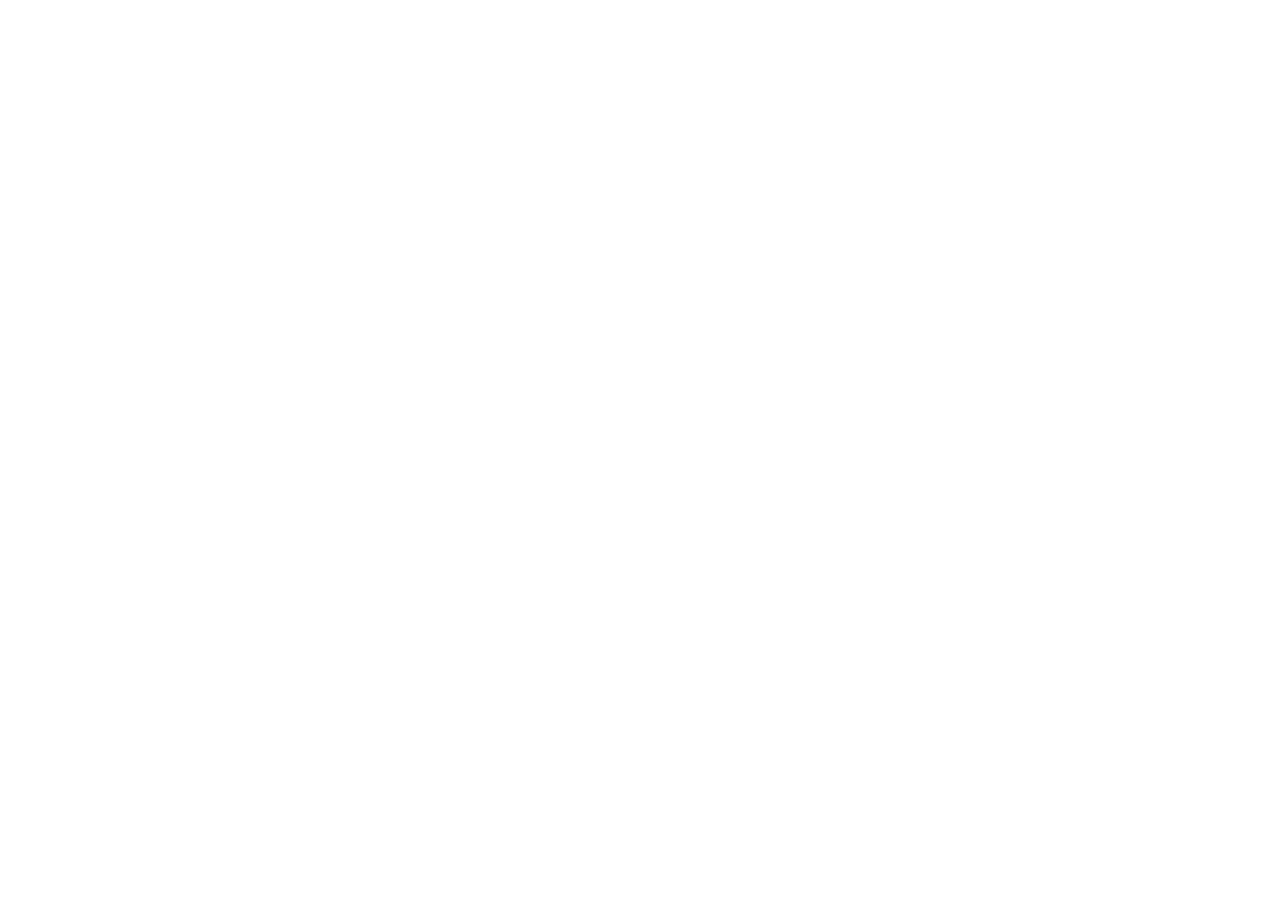
==== RandomQuoteMachine/index.html @ 599366b9 "initialize project" ====
<!DOCTYPE html>
<html lang="en">
  <head>
    <meta charset="utf-8">
    <meta http-equiv="X-UA-Compatible" content="IE=edge">
    <meta name="viewport" content="width=device-width, initial-scale=1, shrink-to-fit=no">
    <!-- The above 3 meta tags *must* come first in the head; any other head content must come *after* these tags -->

    <meta name="keywords" content="jose antonio, cv, software engineer, learn Spanish, psychology, cv, side projects, front-end"/>
    <meta name="description" content="Personal web-CV for Jose">
    <meta name="author" content="Jose">
    <link rel="shortcut icon" href="favicon.ico" type="image/x-icon">
    <link rel="icon" href="favicon.ico" type="image/x-icon">
    <title>Jose's Corner</title>

    <!-- Bootstrap -->
    <link rel="stylesheet" type="text/css" href="css/bootstrap.min.css">
    <link rel="stylesheet" type="text/css" href="css/font-awesome.min.css">
    <link rel="stylesheet" type="text/css" href="css/footer-distributed-with-address-and-phones.css">
    <link rel="stylesheet" type="text/css" href="http://fonts.googleapis.com/css?family=Cookie">
    <link rel="stylesheet" type="text/css" href="css/application.css">

    <!-- HTML5 shim and Respond.js for IE8 support of HTML5 elements and media queries -->
    <!-- WARNING: Respond.js doesn't work if you view the page via file:// -->
    <!--[if lt IE 9]>
      <script src="https://oss.maxcdn.com/html5shiv/3.7.3/html5shiv.min.js"></script>
      <script src="https://oss.maxcdn.com/respond/1.4.2/respond.min.js"></script>
    <![endif]-->
  </head>
  <body>
    
    <!-- jQuery (necessary for Bootstrap's JavaScript plugins) -->
    <script src="https://ajax.googleapis.com/ajax/libs/jquery/1.12.4/jquery.min.js"></script>
    <!-- Include all compiled plugins (below), or include individual files as needed -->
    <script src="js/bootstrap.min.js"></script>
  </body>
</html>
---- RandomQuoteMachine/css/footer-distributed-with-address-and-phones.css ----
.footer-distributed{
	background-color: #292c2f;
	box-shadow: 0 1px 1px 0 rgba(0, 0, 0, 0.12);
	box-sizing: border-box;
	width: 100%;
	text-align: left;
	font: bold 16px sans-serif;

	padding: 55px 50px;
	margin-top: 80px;
}

.footer-distributed .footer-left,
.footer-distributed .footer-center,
.footer-distributed .footer-right{
	display: inline-block;
	vertical-align: top;
}

/* Footer left */

.footer-distributed .footer-left{
	width: 40%;
}

/* The company logo */

.footer-distributed h3{
	color:  #ffffff;
	font: normal 36px 'Cookie', cursive;
	margin: 0;
}

.footer-distributed h3 span{
	color:  #5383d3;
}

/* Footer links */

.footer-distributed .footer-links{
	color:  #ffffff;
	margin: 20px 0 12px;
	padding: 0;
}

.footer-distributed .footer-links a{
	display:inline-block;
	line-height: 1.8;
	text-decoration: none;
	color:  inherit;
}

.footer-distributed .footer-company-name{
	color:  #8f9296;
	font-size: 14px;
	font-weight: normal;
	margin: 0;
}

/* Footer Center */

.footer-distributed .footer-center{
	width: 35%;
}

.footer-distributed .footer-center i{
	background-color:  #33383b;
	color: #ffffff;
	font-size: 25px;
	width: 38px;
	height: 38px;
	border-radius: 50%;
	text-align: center;
	line-height: 42px;

	vertical-align: middle;
}

.footer-distributed .footer-center i.fa-envelope{
	font-size: 17px;
	line-height: 38px;
}

.footer-distributed .footer-center p{
	display: inline-block;
	color: #ffffff;
	vertical-align: middle;
	margin:0;
}

.footer-distributed .footer-center p span{
	display:block;
	font-weight: normal;
	font-size:14px;
	line-height:2;
}

.footer-distributed .footer-center p a{
	color:  #5383d3;
	text-decoration: none;;
}


/* Footer Right */

.footer-distributed .footer-right{
	width: 20%;
}

.footer-distributed .footer-company-about{
	line-height: 20px;
	color:  #92999f;
	font-size: 13px;
	font-weight: normal;
	margin: 0;
}

.footer-distributed .footer-company-about span{
	display: block;
	color:  #ffffff;
	font-size: 14px;
	font-weight: bold;
	margin-bottom: 20px;
}

.footer-distributed .footer-icons{
	margin-top: 25px;
}

.footer-distributed .footer-icons a{
	display: inline-block;
	width: 35px;
	height: 35px;
	cursor: pointer;
	background-color:  #33383b;
	border-radius: 2px;

	font-size: 20px;
	color: #ffffff;
	text-align: center;
	line-height: 35px;

	margin-right: 3px;
	margin-bottom: 5px;
}

/* If you don't want the footer to be responsive, remove these media queries */

@media (max-width: 880px) {

	.footer-distributed{
		font: bold 14px sans-serif;
	}

	.footer-distributed .footer-left,
	.footer-distributed .footer-center,
	.footer-distributed .footer-right{
		display: block;
		width: 100%;
		margin-bottom: 40px;
		text-align: center;
	}

	.footer-distributed .footer-center i{
		margin-left: 0;
	}

}
---- RandomQuoteMachine/css/application.css ----
/*!
 Jose Antonio 
 */
body {
 	background-image: linear-gradient(180deg, #FFFFFF, #7991B9);
}

.container{
	
}

.subsection {
	padding-top: 2%;
	padding-bottom: 25%;
}


.about-me-element {
	padding-bottom: 2%;
	padding-top: 2%;
}

#back-to-top {
	margin-top: 4%;
	padding-right: 2%;
	padding-left: 2%;
	padding-bottom: 1%;
	margin-bottom: 1%;
}

.featurette-divider {
	border-color: #024A71;
}

.project {
	margin-top: 2%;
}

footer {
	margin: 0%;
	padding: 0%;
	width: 100%;
}

#bio {
	margin-left: 5%;
}

#bio-networking {
	margin-left: 2%;
	margin-bottom: 40%;
}

#bio-description {

}

.technology-section-left {
	padding-right: 3%;
}

.technology-section-right {
	padding-left: 3%;
}

#currently-message {
  -webkit-border-radius: 3;
  -moz-border-radius: 3;
  border-radius: 3px;
  font-family: Courier New;
  color: #ffffff;
  font-size: 10px;
  background: #3498db;
  padding: 3px 7px 3px 7px;
  text-decoration: none;
}

#more-message {
  -webkit-border-radius: 3;
  -moz-border-radius: 3;
  border-radius: 3px;
  font-family: Courier New;
  color: #ffffff;
  font-size: 10px;
  background: #eb1111;
  padding: 3px 7px 3px 7px;
  text-decoration: none;
}
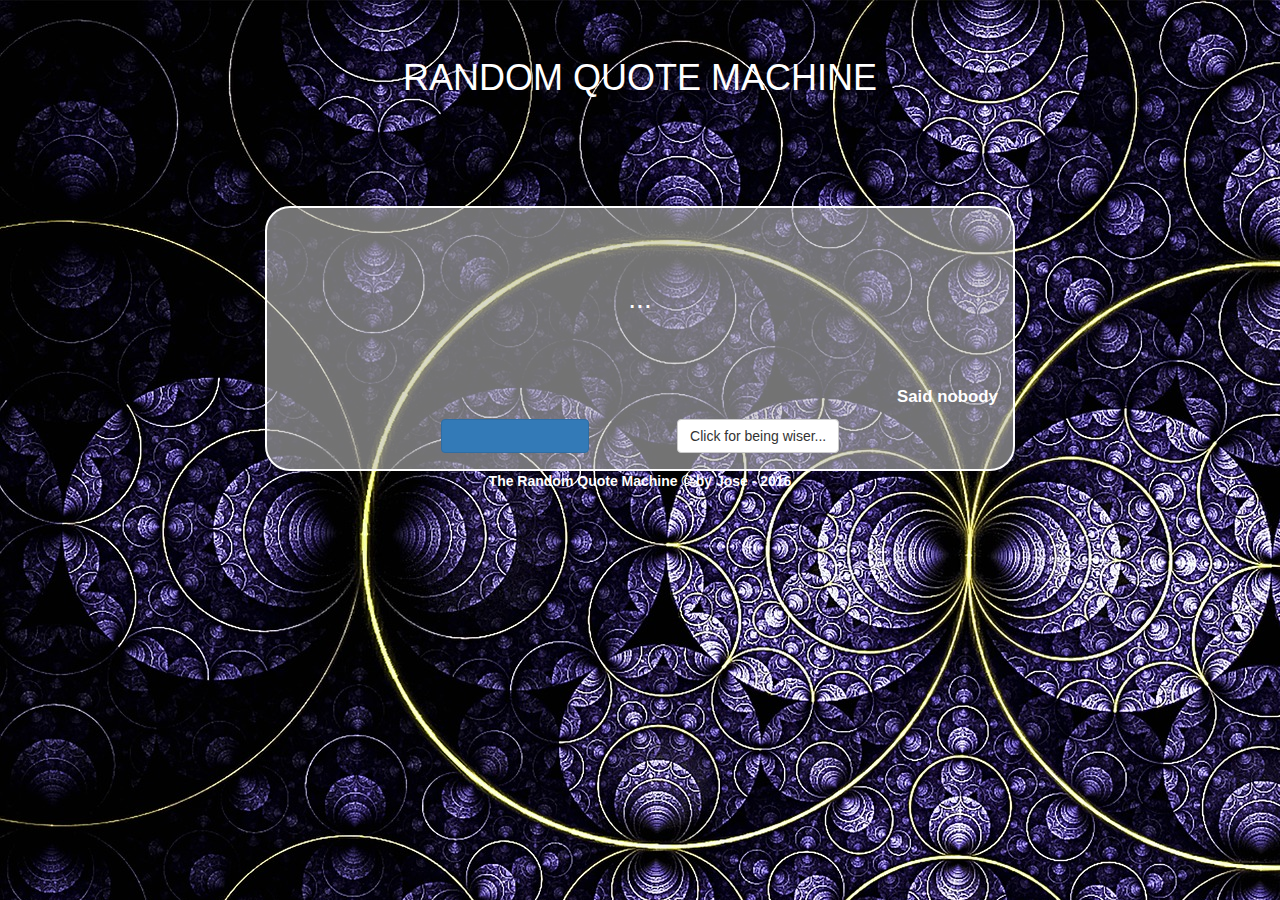
==== commit 8b2f5d0b: "Working without Click button to API. Tweet button does not seem to share predefined text locally." ====
--- a/RandomQuoteMachine/index.html
+++ b/RandomQuoteMachine/index.html
@@ -3,22 +3,21 @@
   <head>
     <meta charset="utf-8">
     <meta http-equiv="X-UA-Compatible" content="IE=edge">
-    <meta name="viewport" content="width=device-width, initial-scale=1, shrink-to-fit=no">
+    <meta name="viewport" content="width=device-width, initial-scale=1">
     <!-- The above 3 meta tags *must* come first in the head; any other head content must come *after* these tags -->
 
-    <meta name="keywords" content="jose antonio, cv, software engineer, learn Spanish, psychology, cv, side projects, front-end"/>
-    <meta name="description" content="Personal web-CV for Jose">
+    <meta name="keywords" content="random quote machine, wikipedia, quote, smart people"/>
+    <meta name="description" content="A web app for getting wiser by randomly quoting wiser people">
     <meta name="author" content="Jose">
     <link rel="shortcut icon" href="favicon.ico" type="image/x-icon">
     <link rel="icon" href="favicon.ico" type="image/x-icon">
-    <title>Jose's Corner</title>
+    <title>Random Quote Machine</title>
 
     <!-- Bootstrap -->
     <link rel="stylesheet" type="text/css" href="css/bootstrap.min.css">
     <link rel="stylesheet" type="text/css" href="css/font-awesome.min.css">
-    <link rel="stylesheet" type="text/css" href="css/footer-distributed-with-address-and-phones.css">
     <link rel="stylesheet" type="text/css" href="http://fonts.googleapis.com/css?family=Cookie">
-    <link rel="stylesheet" type="text/css" href="css/application.css">
+    <link rel="stylesheet" type="text/css" href="css/random-quote-machine.css">
 
     <!-- HTML5 shim and Respond.js for IE8 support of HTML5 elements and media queries -->
     <!-- WARNING: Respond.js doesn't work if you view the page via file:// -->
@@ -28,10 +27,45 @@
     <![endif]-->
   </head>
   <body>
-    
+    <div class="container text-center">
+        <h1 id="random-quote-machine-title">RANDOM QUOTE MACHINE</h1>
+        <div class="row">
+            <div id="magic-box">
+                <div class="row">
+                    <p id="the-quote">...</p>
+                    <p id="the-author">Said nobody</p>
+                </div> <!-- row: the quote -->
+                <div class="row">
+                    
+                    <button id="btn-spread" type="button" class="btn btn-primary">
+                        <a href="https://twitter.com/share" 
+                        class="twitter-share-button" 
+                        data-text="Random text"
+                        data-url="http://www.josescorner.com/random-quote-machine"
+                        data-hashtags="jose, freecodecamp, randomquotemachine"
+                        data-show-count="false">
+                        <i class="fa fa-twitter"></i>
+                            Spread the Word
+                        </a>
+
+                    </button>
+                    <button id="btn-wiser" type="button" class="btn btn-default" onclick="getRandomQuote()">Click for being wiser...</button>
+                </div> <!-- row: the wise buttons -->
+            </div> <!-- magic box -->
+        </div> <!-- row -->
+    </div> <!-- container -->
+    <footer class="text-center">
+        The Random Quote Machine &copy; by Jose - 2016
+    </footer>
     <!-- jQuery (necessary for Bootstrap's JavaScript plugins) -->
     <script src="https://ajax.googleapis.com/ajax/libs/jquery/1.12.4/jquery.min.js"></script>
     <!-- Include all compiled plugins (below), or include individual files as needed -->
     <script src="js/bootstrap.min.js"></script>
+    <!-- Files by Jose -->
+    <script src="js/random-quote-machine-functionality.js"></script>
+    <!-- Needed APIs -->
+    <script type="text/javascript" src="http://api.forismatic.com/api/1.0/?method=getQuote&format=jsonp&lang=en&jsonp=parseQuote"></script>
+    <script async src="//platform.twitter.com/widgets.js" charset="utf-8"></script>
+
   </body>
 </html>--- a/RandomQuoteMachine/css/random-quote-machine.css
+++ b/RandomQuoteMachine/css/random-quote-machine.css
@@ -0,0 +1,50 @@
+/*!
+ Jose Antonio 
+ */
+body {
+ 	background: url('../img/crazy-background.jpg');
+ 	padding-top: 3%;
+ 	background-repeat: no-repeat;
+ 	display: compact;
+}
+
+#random-quote-machine-title, #the-quote {
+	color: white;
+}
+
+#the-quote {
+	border-bottom-width: 0.5em;
+	border-color: white;
+	padding: 2em;
+	font-size: 2em;
+}
+
+#the-author {
+	text-align: right;
+	font-size: 1.2em;
+	margin-right: 2%;
+	font-weight: bold;
+	color: white;
+}
+
+#magic-box {
+	border-width: 0.15em;
+	margin-top: 7em;
+	margin-right: 15em;
+	margin-left: 15em;
+	padding: 1.1em;
+	border-style: solid;
+	border-color: white;
+	border-radius: 25px;
+	background-color: rgba(192,192,192,0.6);
+}
+
+#btn-wiser, #btn-spread {
+	margin-left: 3em;
+	margin-right: 3em;
+}
+
+footer {
+	color: white;
+	font-weight: bold;
+}